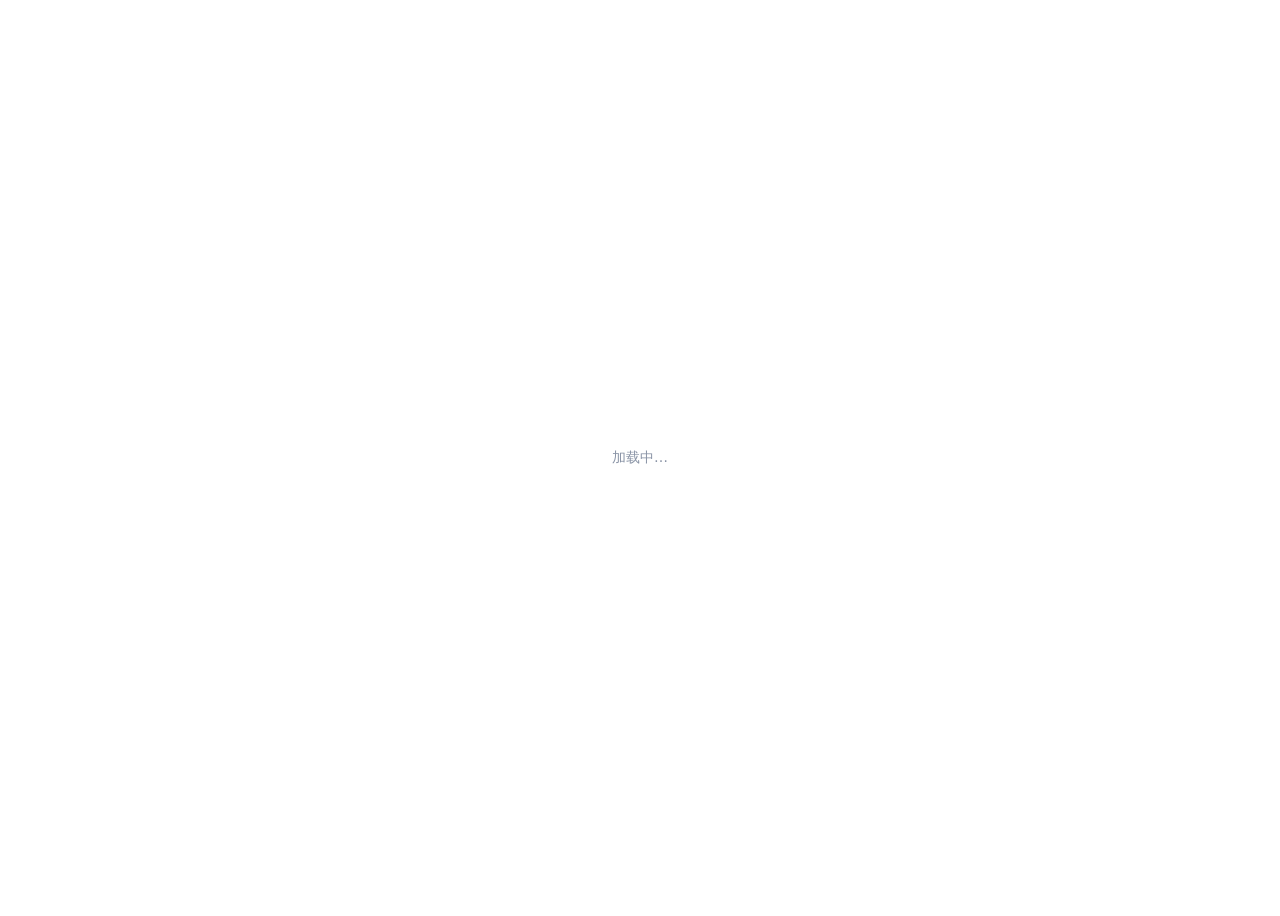
==== Campus-Market-Android/index.html @ 1657b143 "Add files via upload" ====
<!DOCTYPE html>
<html lang="zh-CN">
<head>
    <meta charset="UTF-8">
    <meta name="viewport" content="width=device-width, initial-scale=1.0">
    <title>校园个人二手物品展示平台</title>
</head>
<body>
    <div id="app">
        <!-- 页面脚本加载完成、Vue 接管之前显示，避免手机上出现一片空白 -->
        <div style="min-height:100vh;display:flex;align-items:center;justify-content:center;color:#8a94a6;font-size:14px;font-family:system-ui,sans-serif">加载中…</div>
    </div>
    <script type="module" src="/src/main.js"></script>
</body>
</html>
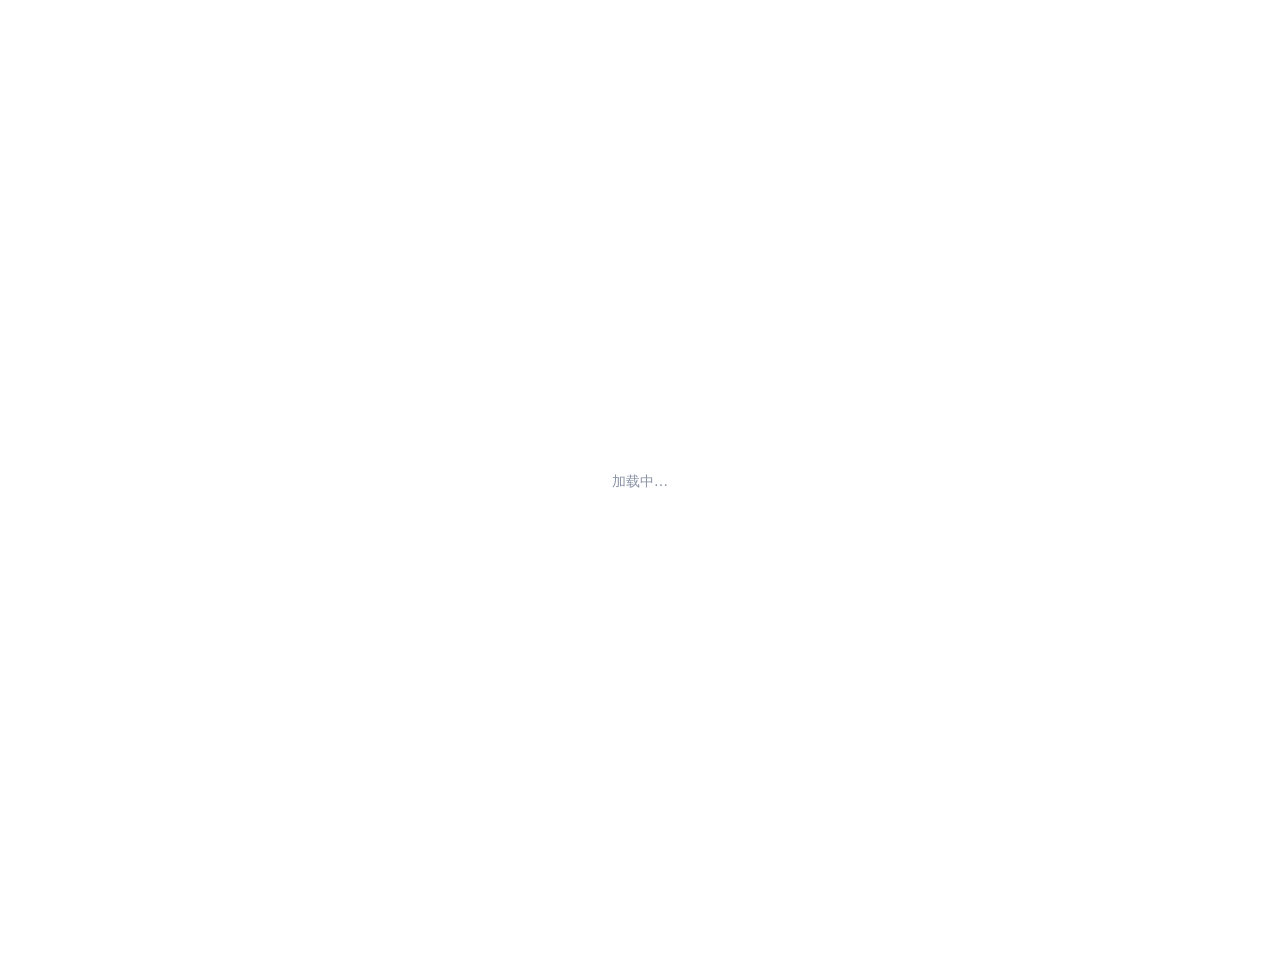
==== commit cded9168: "Update Android app" ====
--- a/Campus-Market-Android/index.html
+++ b/Campus-Market-Android/index.html
@@ -2,14 +2,19 @@
 <html lang="zh-CN">
 <head>
     <meta charset="UTF-8">
-    <meta name="viewport" content="width=device-width, initial-scale=1.0">
+    <meta
+      name="viewport"
+      content="width=device-width, initial-scale=1.0, viewport-fit=cover"
+    >
+    <meta name="theme-color" content="#ffffff">
+    <meta name="color-scheme" content="light dark">
     <title>校园个人二手物品展示平台</title>
 </head>
 <body>
     <div id="app">
         <!-- 页面脚本加载完成、Vue 接管之前显示，避免手机上出现一片空白 -->
-        <div style="min-height:100vh;display:flex;align-items:center;justify-content:center;color:#8a94a6;font-size:14px;font-family:system-ui,sans-serif">加载中…</div>
+        <div style="min-height:100dvh;display:flex;align-items:center;justify-content:center;padding:24px;color:#8a94a6;font-size:14px;font-family:system-ui,sans-serif">加载中…</div>
     </div>
     <script type="module" src="/src/main.js"></script>
 </body>
-</html>+</html>
